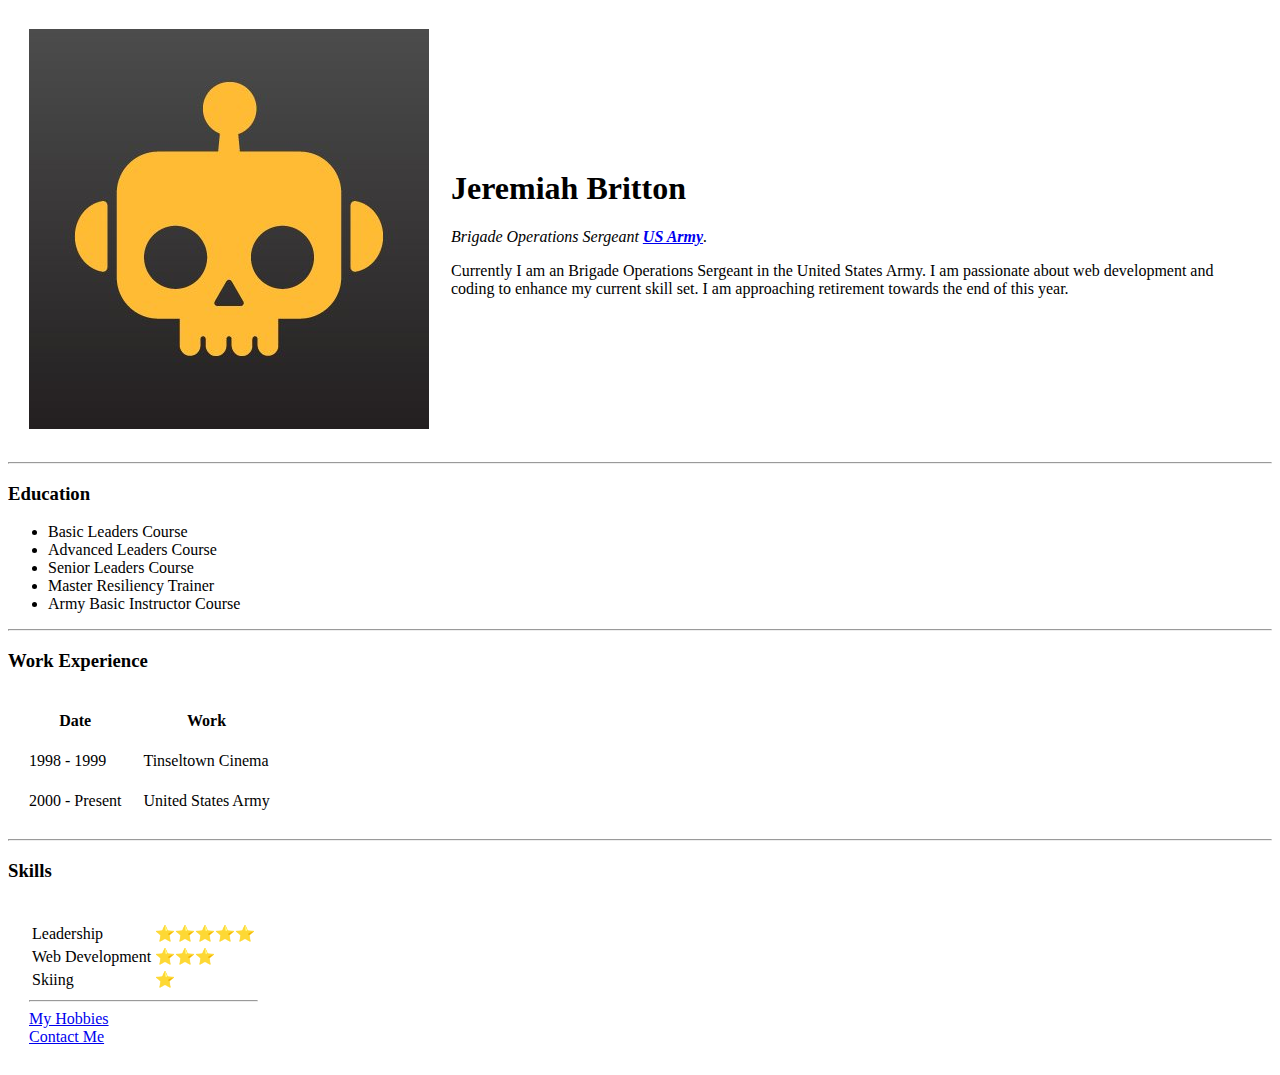
==== index.html @ 46065386 "added initial files for website" ====
<!DOCTYPE html>
<html>

<head>
  <meta charset="UTF-8">
  <meta name="viewport" content="width=device-width, initial-scale=1.0">
  <meta http-equiv="X-UA-Compatible" content="ie=edge">
  <title>Jeremiah's Personal Site</title>
</head>

<body>
  <table cellspacing= "20">
    <tr>
      <td><img src="raidbot.jpg" alt="Raidbot Icon"></td>
      <td>
        <h1>Jeremiah Britton</h1>
        <p><em>Brigade Operations Sergeant <strong><a href="https://www.goarmy.com">US Army</a></strong>.</em></p>
        <p>Currently I am an Brigade Operations Sergeant in the United States Army. I am passionate about web development and coding to enhance my current skill set. I am approaching retirement towards the end
          of this year.</p>
      </td>
    </tr>
  </table>
  <hr>
  <h3>Education</h3>
  <ul>
    <li>Basic Leaders Course</li>
    <li>Advanced Leaders Course</li>
    <li>Senior Leaders Course</li>
    <li>Master Resiliency Trainer</li>
    <li>Army Basic Instructor Course</li>
  </ul>
  <hr>
  <h3>Work Experience</h3>
  <table cellspacing="20">
    <thead>
      <tr>
        <th>Date</th>
        <th>Work</th>
      </tr>
    </thead>
    <tbody>
      <tr>
        <td>1998 - 1999</td>
        <td>Tinseltown Cinema</td>
      </tr>
      <tr>
        <td>2000 - Present</td>
        <td>United States Army</td>
      </tr>
    </tbody>
  </table>
  <hr>
  <h3>Skills</h3>
  <table cellspacing="20">
    <tr>
      <td>
        <table>
          <tr>
            <td>Leadership</td>
            <td>⭐⭐⭐⭐⭐</td>
          </tr>
          <tr>
            <td>Web Development</td>
            <td>⭐⭐⭐</td>
          </tr>
          <tr>
            <td>Skiing</td>
            <td>⭐</td>
          </tr>
        </table>
  <hr>
  <a href="hobbies.html">My Hobbies</a><br>
  <a href="contact.html">Contact Me</a>
</body>

</html>
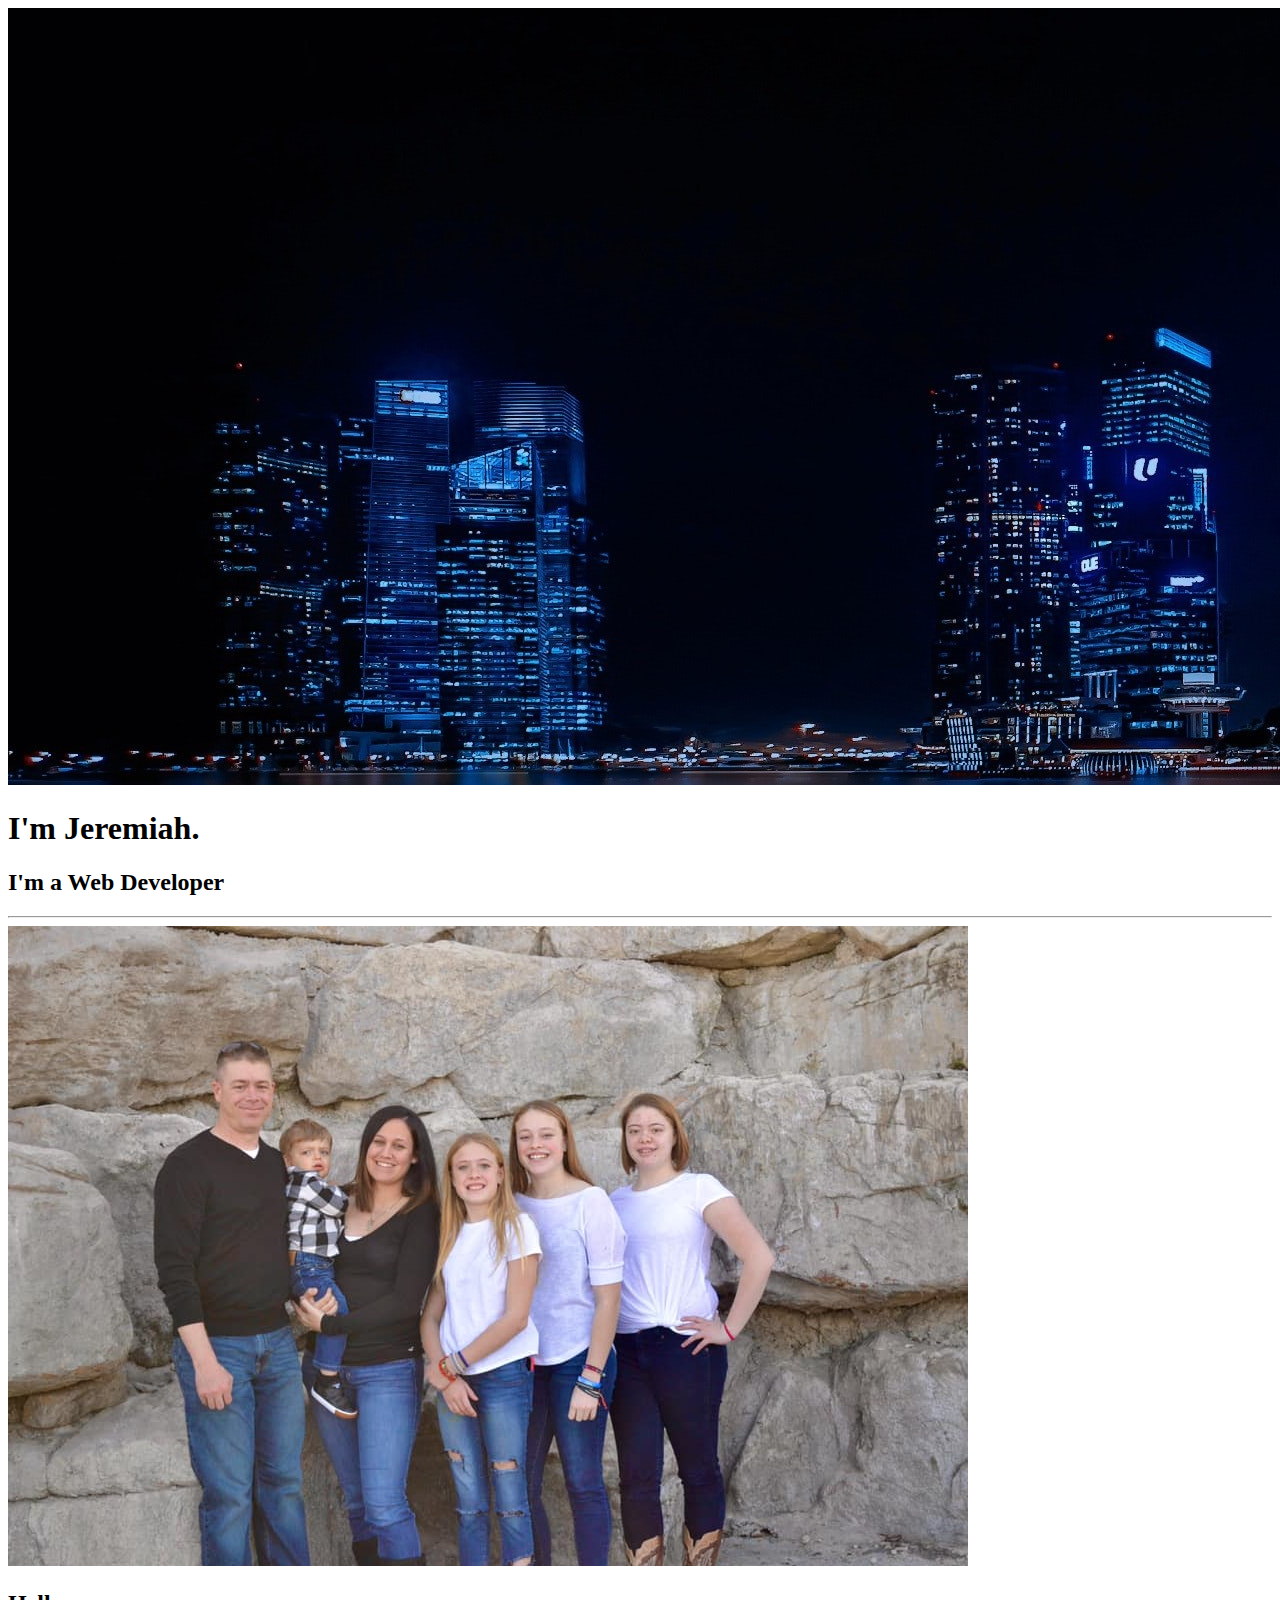
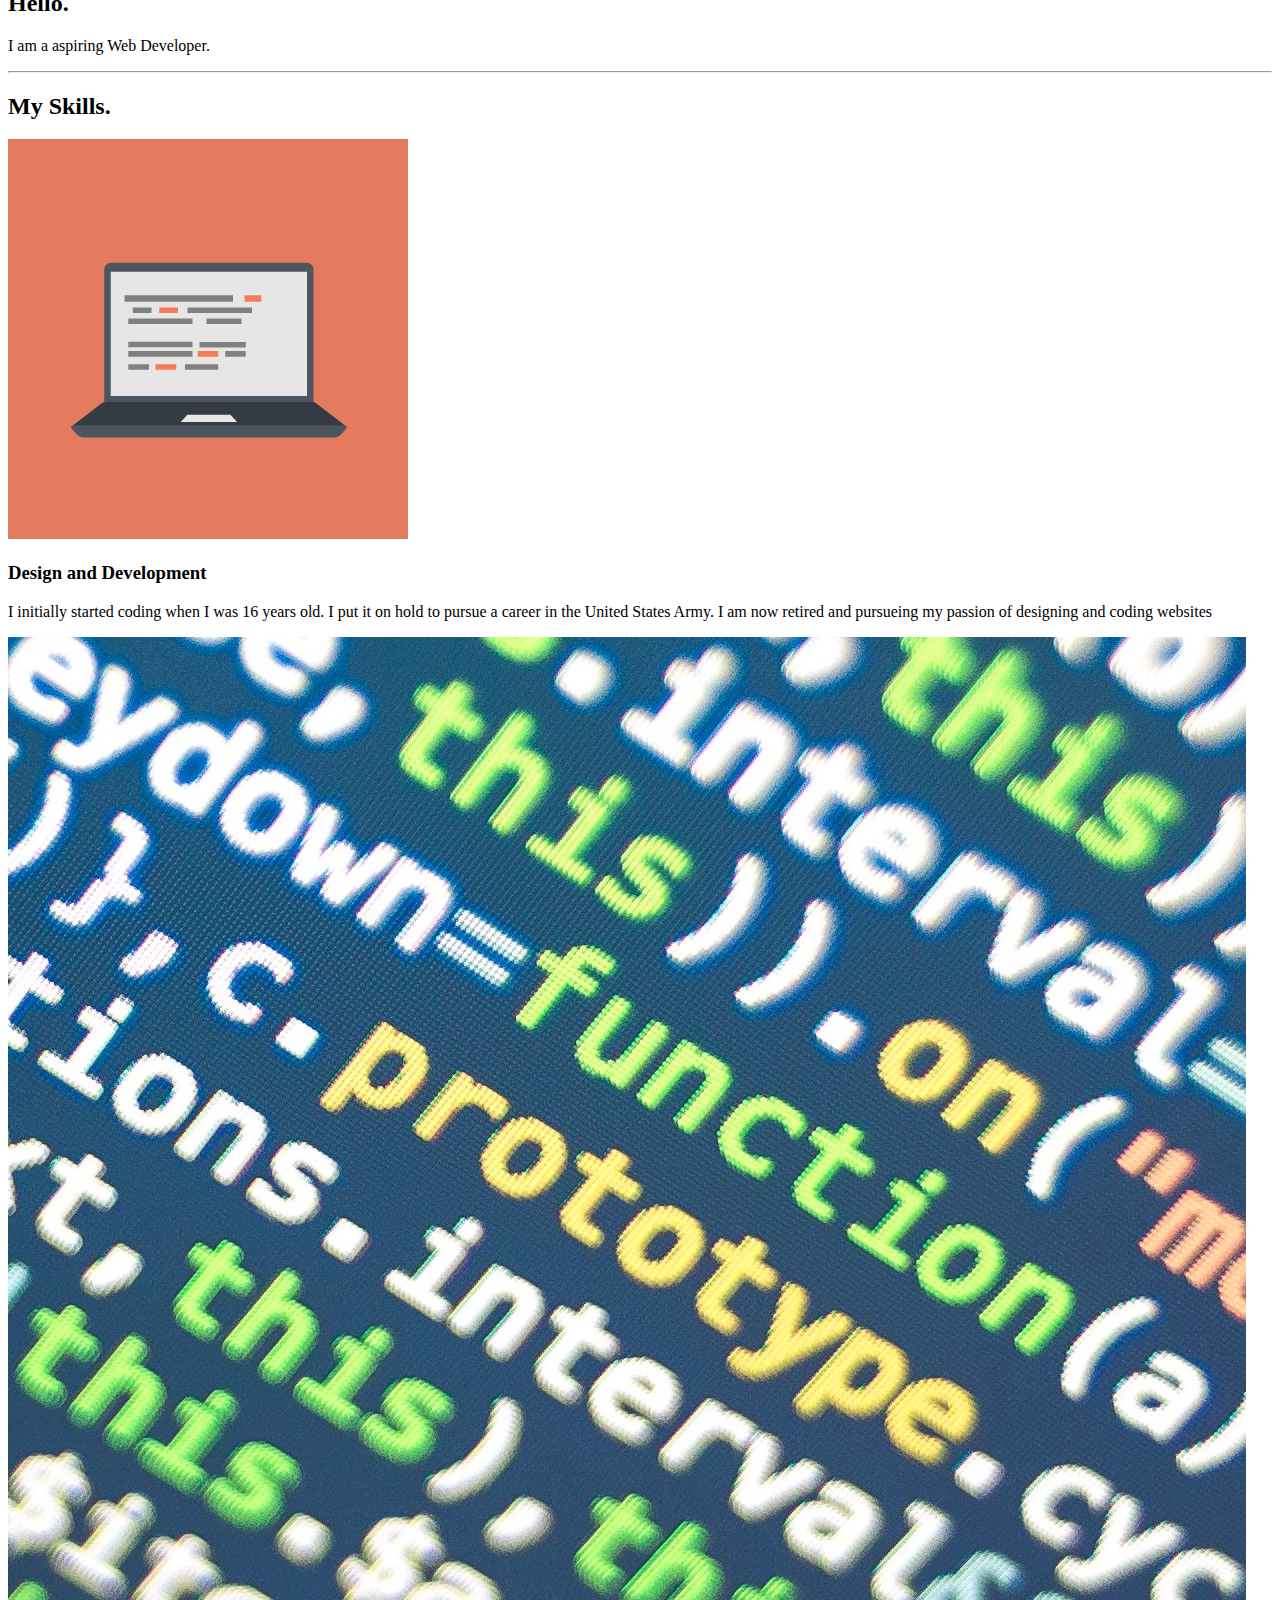
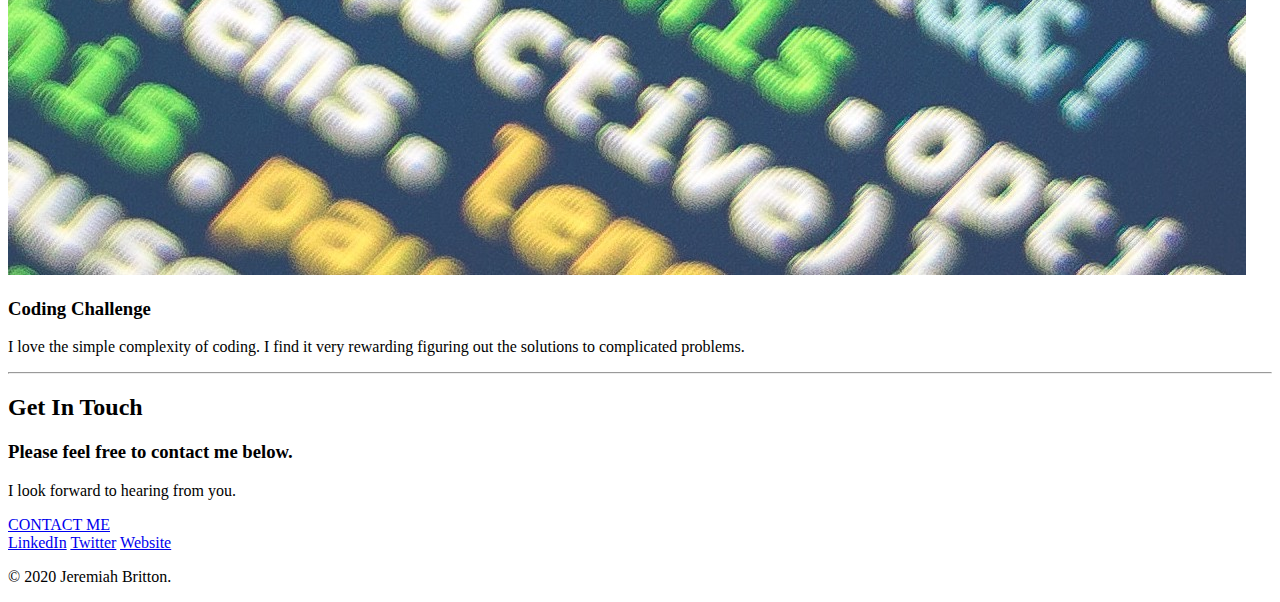
==== commit cc91190c: "Add files via upload" ====
--- a/index.html
+++ b/index.html
@@ -1,76 +1,52 @@
 <!DOCTYPE html>
-<html>
-
+<html lang="en">
 <head>
-  <meta charset="UTF-8">
-  <meta name="viewport" content="width=device-width, initial-scale=1.0">
-  <meta http-equiv="X-UA-Compatible" content="ie=edge">
-  <title>Jeremiah's Personal Site</title>
+    <meta charset="UTF-8">
+    <meta name="viewport" content="width=device-width, initial-scale=1.0">
+    <meta http-equiv="X-UA-Compatible" content="ie=edge">
+    <title>Jeremiah Britton</title>
+    <link rel="stylesheet" href="CSS/styles.CSS">
+    <link rel="icon" href="favicon.ico">
+    <link href="https://fonts.googleapis.com/css?family=Cinzel|Playfair+Display|Yellowtail&display=swap" rel="stylesheet">
 </head>
-
 <body>
-  <table cellspacing= "20">
-    <tr>
-      <td><img src="raidbot.jpg" alt="Raidbot Icon"></td>
-      <td>
-        <h1>Jeremiah Britton</h1>
-        <p><em>Brigade Operations Sergeant <strong><a href="https://www.goarmy.com">US Army</a></strong>.</em></p>
-        <p>Currently I am an Brigade Operations Sergeant in the United States Army. I am passionate about web development and coding to enhance my current skill set. I am approaching retirement towards the end
-          of this year.</p>
-      </td>
-    </tr>
-  </table>
-  <hr>
-  <h3>Education</h3>
-  <ul>
-    <li>Basic Leaders Course</li>
-    <li>Advanced Leaders Course</li>
-    <li>Senior Leaders Course</li>
-    <li>Master Resiliency Trainer</li>
-    <li>Army Basic Instructor Course</li>
-  </ul>
-  <hr>
-  <h3>Work Experience</h3>
-  <table cellspacing="20">
-    <thead>
-      <tr>
-        <th>Date</th>
-        <th>Work</th>
-      </tr>
-    </thead>
-    <tbody>
-      <tr>
-        <td>1998 - 1999</td>
-        <td>Tinseltown Cinema</td>
-      </tr>
-      <tr>
-        <td>2000 - Present</td>
-        <td>United States Army</td>
-      </tr>
-    </tbody>
-  </table>
-  <hr>
-  <h3>Skills</h3>
-  <table cellspacing="20">
-    <tr>
-      <td>
-        <table>
-          <tr>
-            <td>Leadership</td>
-            <td>⭐⭐⭐⭐⭐</td>
-          </tr>
-          <tr>
-            <td>Web Development</td>
-            <td>⭐⭐⭐</td>
-          </tr>
-          <tr>
-            <td>Skiing</td>
-            <td>⭐</td>
-          </tr>
-        </table>
-  <hr>
-  <a href="hobbies.html">My Hobbies</a><br>
-  <a href="contact.html">Contact Me</a>
+    <div class="top-container">
+        <img class="city" src="images/cityscape.jpg" alt="city-scape.png">
+        <h1 class="name">I'm Jeremiah.</h1>
+        <h2 class="wd">I'm a Web Developer</h2>
+    </div>
+        <hr>
+        <div class="profile">
+          <img  class="home" src="images/family-pic.jpg" alt="profile-img"> <!--Profile Picture-->
+          <h2>Hello.</h2>
+          <p>I am a aspiring Web Developer.</p>
+        </div>
+        <hr>
+        <div class="skills">
+          <h2>My Skills.</h2>
+          <div class="skill-row">
+            <img class="computer" src="images/computer.png" alt="computer-img"> <!--Random Pictures to highlight skills-->
+            <h3>Design and Development</h3>
+            <p>I initially started coding when I was 16 years old. I put it on hold to pursue a career in the United States Army. I am now retired and pursueing my passion of designing and coding websites</p>
+          </div>
+          <div class="skill-row">
+            <img class="code" src="images/code-pic2.jpg" alt="code-img"> <!--Random Pictures to highlight skills-->
+            <h3>Coding Challenge</h3>
+            <p>I love the simple complexity of coding. I find it very rewarding figuring out the solutions to complicated problems.</p>
+          </div>
+        </div>
+        <hr>
+        <div class="contact-me">
+          <h2>Get In Touch</h2>
+          <h3>Please feel free to contact me below.</h3>
+          <p>I look forward to hearing from you.</p>
+          <a class="btn" href="mailto:name@email.com">CONTACT ME</a>
+        </div>
+      <div class="bottom-footer">
+        <a class="footer-link" href="https://www.linkedin.com/">LinkedIn</a>
+        <a class="footer-link" href="https://twitter.com/">Twitter</a>
+        <a class="footer-link" href="https://jbritton13.github.io/Beginning/">Website</a>
+        <p>© 2020 Jeremiah Britton.</p>
+      </div>
 </body>
-
-</html>
+</html>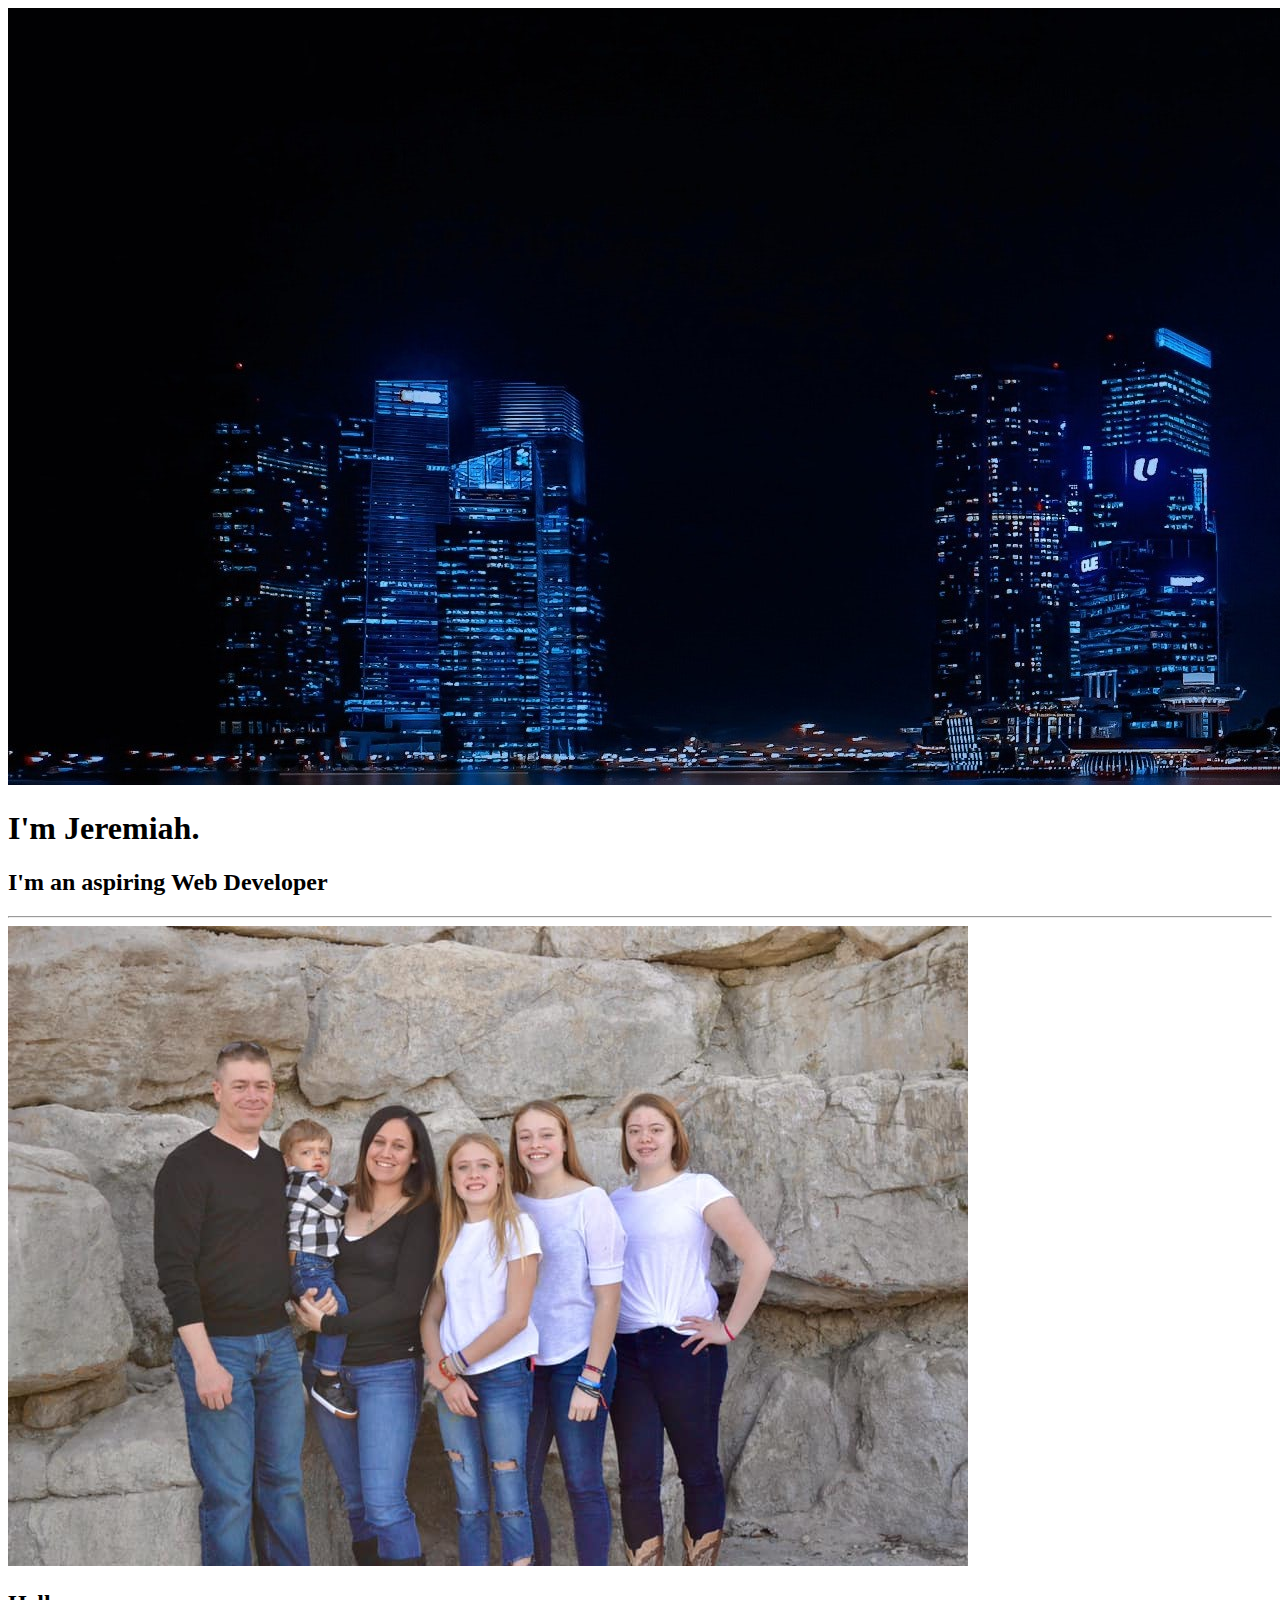
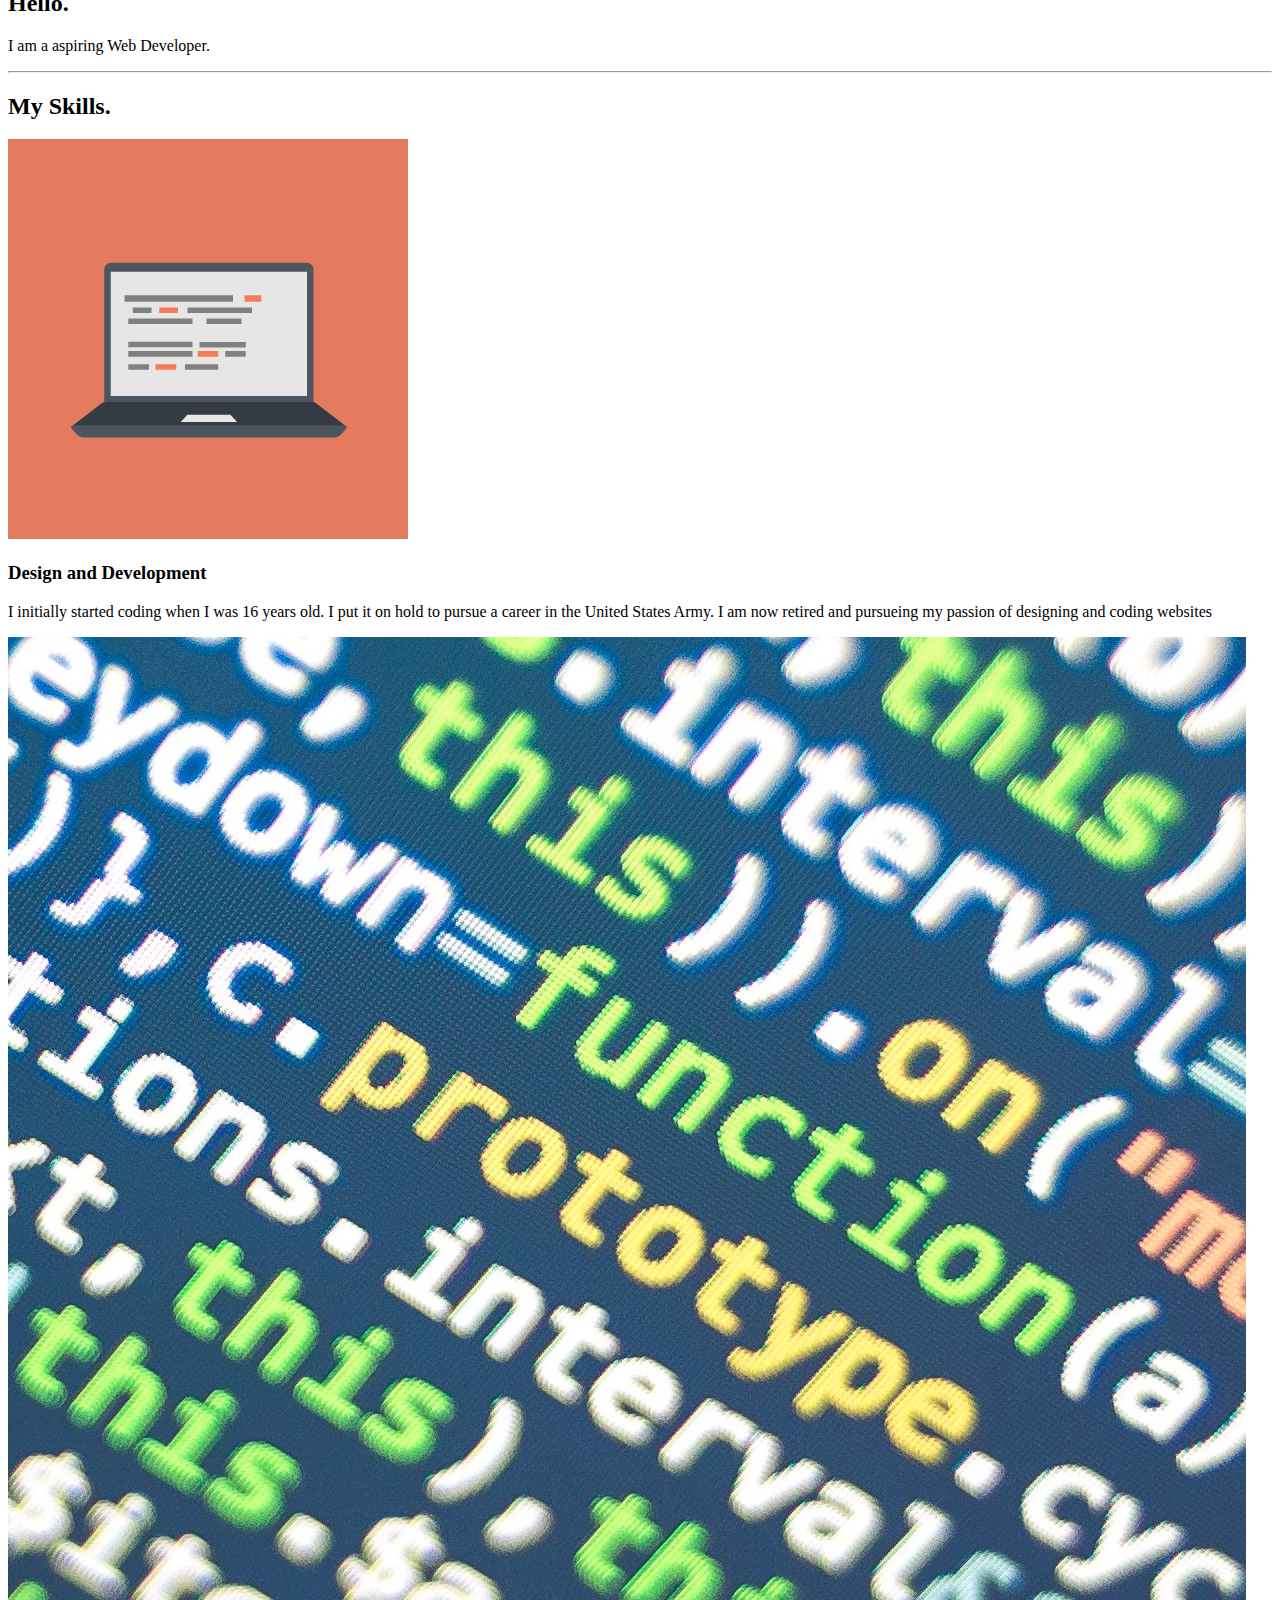
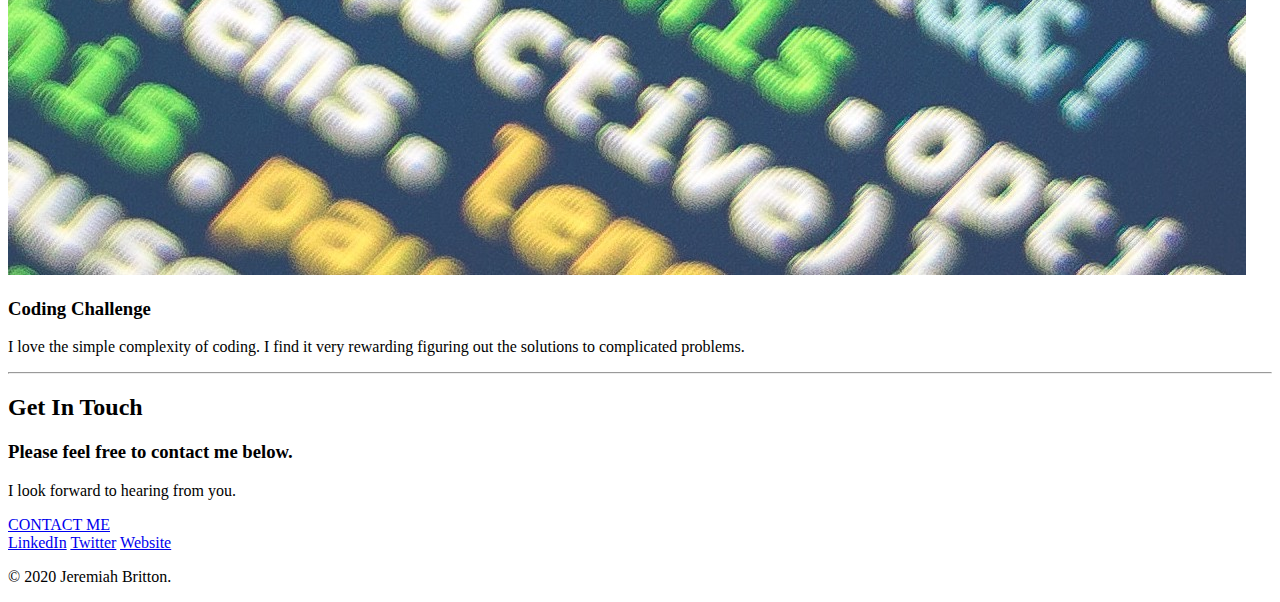
==== commit d04fb57d: "Update index.html" ====
--- a/index.html
+++ b/index.html
@@ -6,14 +6,13 @@
     <meta http-equiv="X-UA-Compatible" content="ie=edge">
     <title>Jeremiah Britton</title>
     <link rel="stylesheet" href="CSS/styles.CSS">
-    <link rel="icon" href="favicon.ico">
     <link href="https://fonts.googleapis.com/css?family=Cinzel|Playfair+Display|Yellowtail&display=swap" rel="stylesheet">
 </head>
 <body>
     <div class="top-container">
         <img class="city" src="images/cityscape.jpg" alt="city-scape.png">
         <h1 class="name">I'm Jeremiah.</h1>
-        <h2 class="wd">I'm a Web Developer</h2>
+        <h2 class="wd">I'm an aspiring Web Developer</h2>
     </div>
         <hr>
         <div class="profile">
@@ -49,4 +48,4 @@
         <p>© 2020 Jeremiah Britton.</p>
       </div>
 </body>
-</html>+</html>
